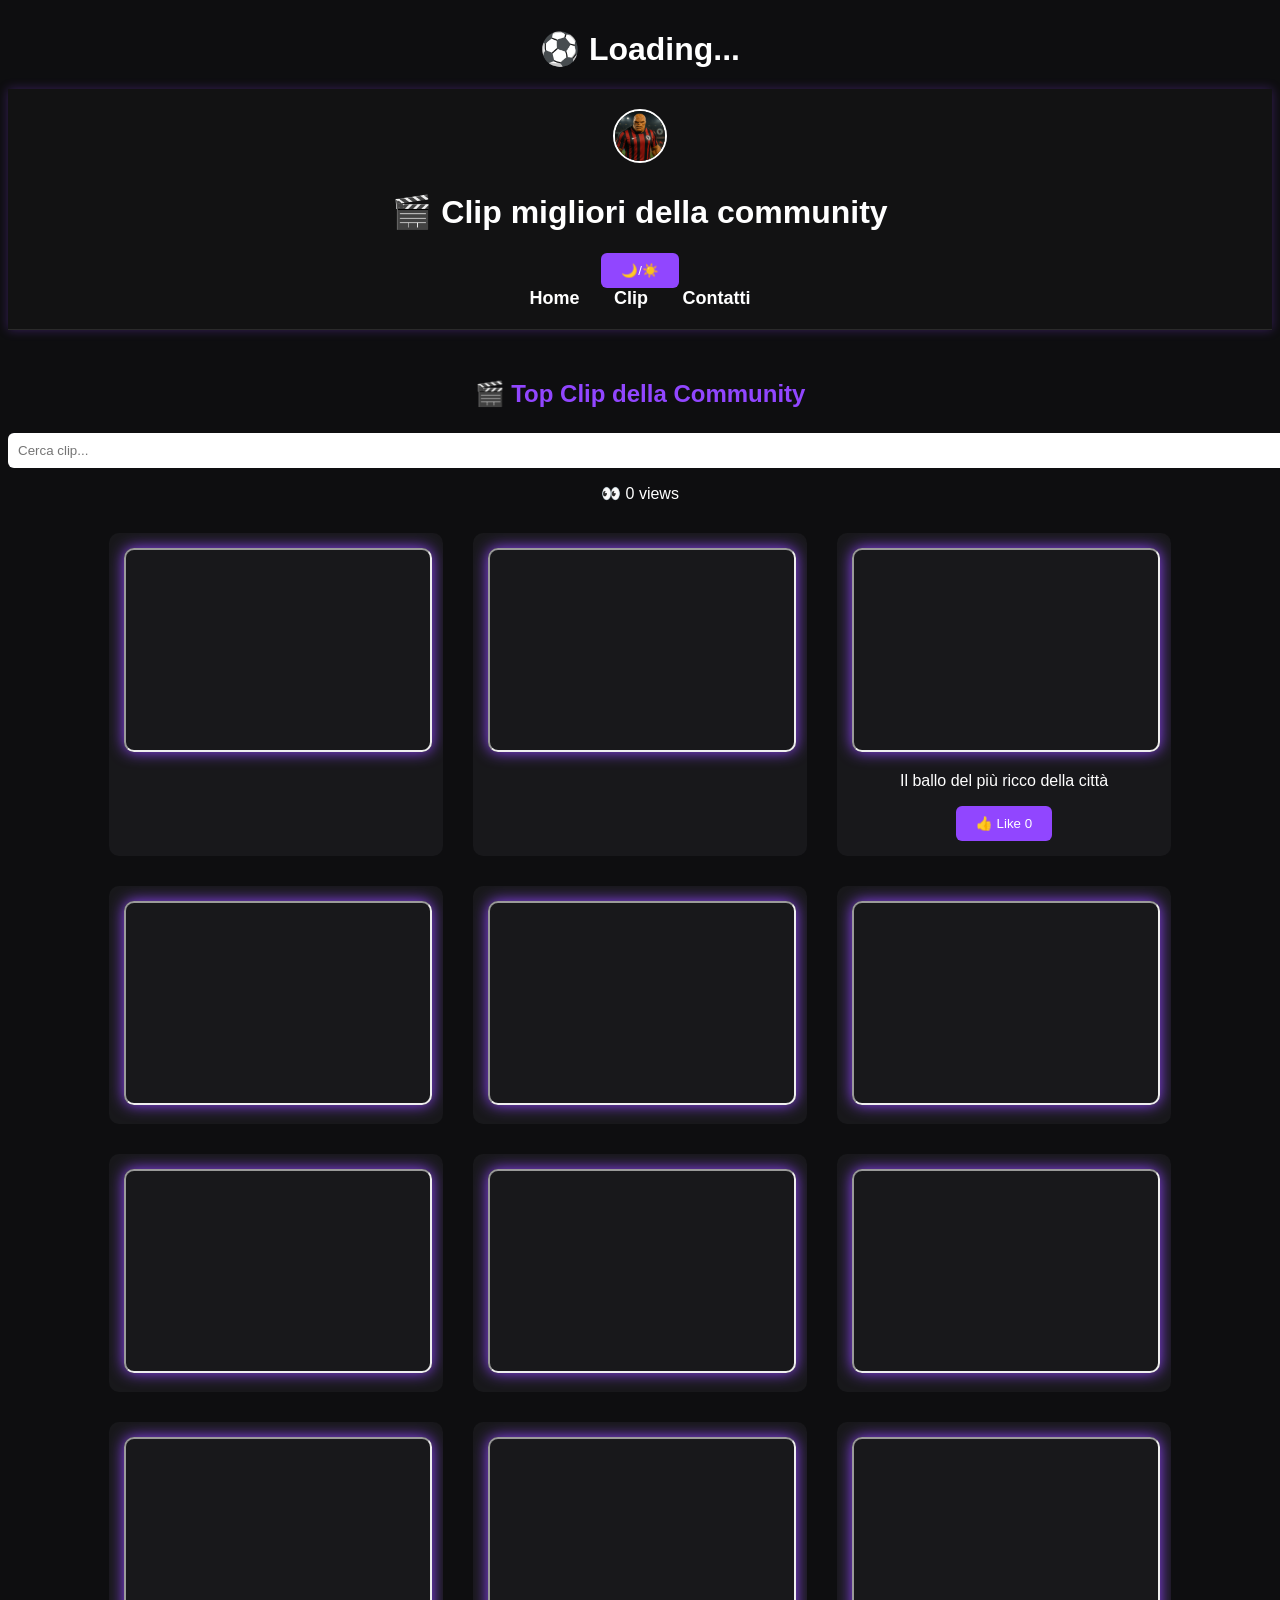
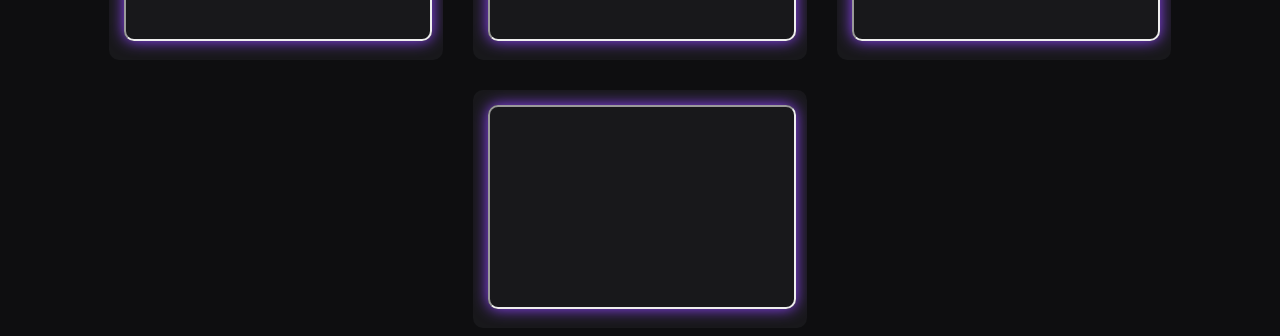
==== clips.html @ 6a0f6e0e "Update clips.html" ====
<!DOCTYPE html>
<html lang="it">

<head>
    <meta charset="UTF-8">
    <title>Clip - IvAnTrOtTa571</title>
    <link rel="icon" href="favicon.ico">
    <link rel="stylesheet" href="css/style.css">
</head>

<body>
<div id="loader">
    <h1>⚽ Loading...</h1>
</div>
    <header>
        <div class="header-container">
            <img src="img/profilo.png" class="profile-img">
        </div>
        <h1>🎬 Clip migliori della community</h1>
        <button onclick="toggleTheme()">🌙/☀️</button>


        <nav>
            <a href="index.html">Home</a>
            <a href="clips.html">Clip</a>
            <a href="contatti.html">Contatti</a>
        </nav>

    </header>

    <section class="clips-container fade-in">

<h2>🎬 Top Clip della Community</h2>

        <input type="text" id="search" placeholder="Cerca clip..." onkeyup="searchClips()">

        <p>👀 <span class="views">0</span> views</p>
        
<div class="clips-grid">

<div class="clip-box">
    <iframe
    src="https://clips.twitch.tv/embed?clip=ThankfulUnsightlyTrollANELE-Cm-osCgoUPjQjj3a&parent=ivantrotta.github.io"
    height="200"
    width="350"
    allowfullscreen>
</iframe>
<div class="clip-overlay">
        <p>Maialino carino</p>
            <button onclick="likeClip('clip1', this)">👍 Like <span>0</span></button>

    </div>
</div>


<div class="clip-box">
    <iframe
    src="https://clips.twitch.tv/embed?clip=AgileEagerMoonNotLikeThis-6r99NZRoNT11imNU&parent=ivantrotta.github.io"
    height="200"
    width="350"
    allowfullscreen>
</iframe>
<div class="clip-overlay">
        <p>Cannavacciuolo nel cuore</p>
            <button onclick="likeClip('clip2', this)">👍 Like <span>0</span></button>

    </div>
</div>

<div class="clip-box">
    <iframe
    src="https://clips.twitch.tv/embed?clip=NeighborlyRelatedEmuFloof-MJvL1ejgvdUYMxVr&parent=ivantrotta.github.io"
    height="200"
    width="350"
    allowfullscreen>
</iframe>
<p>Il ballo del più ricco della città</p>
            <button onclick="likeClip('clip3', this)">👍 Like <span>0</span></button>

</div>

<div class="clip-box">
    <iframe
    src="https://clips.twitch.tv/embed?clip=PleasantSplendidLocustSwiftRage-gXeWxjtZBAp_0mif&parent=ivantrotta.github.io"
    height="200"
    width="350"
    allowfullscreen>
</iframe>
<div class="clip-overlay">
        <p>Il cuul...</p>
            <button onclick="likeClip('clip4', this)">👍 Like <span>0</span></button>

    </div>
</div>

<div class="clip-box">
    <iframe
    src="https://clips.twitch.tv/embed?clip=HeadstrongElatedPresidentStrawBeary-taWuVQ5kqNynAGjH&parent=ivantrotta.github.io"
    height="200"
    width="350"
    allowfullscreen>
</iframe>
<div class="clip-overlay">
        <p>Ivan quello Swag</p>
            <button onclick="likeClip('clip5', this)">👍 Like <span>0</span></button>

    </div>
</div>

<div class="clip-box">
    <iframe
    src="https://clips.twitch.tv/embed?clip=SillyRelievedElkArgieB8-GP8ET5t7h801BoWx&parent=ivantrotta.github.io"
    height="200"
    width="350"
    allowfullscreen>
</iframe>
<div class="clip-overlay">
        <p>Che bottaa</p>
            <button onclick="likeClip('clip6', this)">👍 Like <span>0</span></button>

    </div>
</div>

<div class="clip-box">
    <iframe
    src="https://clips.twitch.tv/embed?clip=GoldenPhilanthropicDillPanicVis-lUmICppRdfUj9Gcq&parent=ivantrotta.github.io"
    height="200"
    width="350"
    allowfullscreen>
</iframe>
<div class="clip-overlay">
        <p>Il dito magico</p>
            <button onclick="likeClip('clip7', this)">👍 Like <span>0</span></button>

    </div>
</div>

<div class="clip-box">
    <iframe
    src="https://clips.twitch.tv/embed?clip=AliveMoralCarabeefDancingBanana-Yfbmj3fJ9V4Jwjjp&parent=ivantrotta.github.io"
    height="200"
    width="350"
    allowfullscreen>
</iframe>
<div class="clip-overlay">
        <p>Qualcuno ha detto.. just rustici?</p>
            <button onclick="likeClip('clip8', this)">👍 Like <span>0</span></button>

    </div>
</div>

<div class="clip-box">
    <iframe
    src="https://clips.twitch.tv/embed?clip=VenomousNastyKittenMoreCowbell-znKesdOMnyPS6zX1&parent=ivantrotta.github.io"
    height="200"
    width="350"
    allowfullscreen>
</iframe>
<div class="clip-overlay">
        <p>Tu Bari... perchè sei Pugliese</p>
            <button onclick="likeClip('clip9', this)">👍 Like <span>0</span></button>

    </div>
</div>

<div class="clip-box">
    <iframe
    src="https://clips.twitch.tv/embed?clip=BusyMoldyOpossumKeepo-DkMAjLnPj1nnB3Df&parent=ivantrotta.github.io"
    height="200"
    width="350"
    allowfullscreen>
</iframe>
<div class="clip-overlay">
        <p>AYOO DI CAGLIARI SONO</p>
            <button onclick="likeClip('clip10', this)">👍 Like <span>0</span></button>

    </div>
</div>

<div class="clip-box">
    <iframe
    src="https://clips.twitch.tv/embed?clip=PrettiestWiseLegNotLikeThis-rxa5N2V8fuUeAIW5&parent=ivantrotta.github.io"
    height="200"
    width="350"
    allowfullscreen>
</iframe>
<div class="clip-overlay">
        <p>IVAN BORGHESE</p>
            <button onclick="likeClip('clip11', this)">👍 Like <span>0</span></button>

    </div>
</div>

<div class="clip-box">
    <iframe
    src="https://clips.twitch.tv/embed?clip=CrunchyRudeCiderNotATK-RwXoffD6d5Ql5ZZl&parent=ivantrotta.github.io"
    height="200"
    width="350"
    allowfullscreen>
</iframe>
<div class="clip-overlay">
        <p>Cosa ci piace?</p>
            <button onclick="likeClip('clip12', this)">👍 Like <span>0</span></button>

    </div>
</div>

<div class="clip-box">
    <iframe
    src="https://clips.twitch.tv/embed?clip=PluckyFunnyAxePastaThat-HhEFUbvvTGl4SzmV&parent=ivantrotta.github.io"
    height="200"
    width="350"
    allowfullscreen>
</iframe>
<div class="clip-overlay">
        <p>Un movimento sensuaaall</p>
            <button onclick="likeClip('clip13', this)">👍 Like <span>0</span></button>

    </div>
</div>


</div>

</section>

    <script src="js/script.js"></script>
</body>


</html>
---- css/style.css ----
body{
    font-family: Arial;
    background-color: #0e0e10;
    color: white;
    text-align: center;
}

header{
    background: rgba(20, 20, 20, 0.8); /* trasparente */
    backdrop-filter: blur(15px);       /* effetto vetro */
    -webkit-backdrop-filter: blur(10px); /* compatibilità */
    padding: 20px;
    position: sticky;
    top: 0;
    z-index: 1000;
}

header{
    border-bottom: 1px solid rgba(255,255,255,0.1);
}

header{
    box-shadow: 0 0 10px rgba(145, 70, 255, 0.3);
}

nav a{
    color: white;
    margin: 10px;
    text-decoration: none;
    font-weight: bold;
}

.hero{
    margin: 40px;
}

.twitch{
    margin-top: 50px;
}

footer{
    margin-top: 60px;
    padding: 20px;
    background: #18181b;
}

nav a{
    color: white;
    margin: 15px;
    text-decoration: none;
    font-weight: bold;
    font-size: 18px;
    transition: all 0.3s ease;
    transition: relative;
}

nav a::after{
    content:"";
    position:absolute;
    width:0%;
    height:2px;
    background:#ffdd57;
    left:0;
    bottom:-5px;
    transition:0.3s;
}

nav a:hover::after{
    width:100%;
}

nav a:hover{
    color:#ffdd57;
}

.clips-container{
    margin-top: 50px;
}

.clips-grid{
    display: flex;
    justify-content: center;
    gap: 30px;
    flex-wrap: wrap;
    margin-top: 30px;
}

.clip-box{
    background: #18181b;
    padding: 15px;
    border-radius: 10px;
    transition: 0.3s;
    cursor: pointer;
}

.clip-box:hover{
    transform: scale(1.08);
    box-shadow: 0px 0px 20px #9146FF;
}

.twitch-link{
text-align:center;
margin-top:15px;
}

h1{
    text-align: center;
    margin-top: 30px;
}

h2{
    margin-top: 20px;
}


form{
max-width:400px;
margin:auto;
}

input, textarea{
width:100%;
padding:10px;
margin-top:5px;
border-radius:6px;
border:none;
}

button{
background:#9146FF;
color:white;
padding:10px 20px;
border:none;
border-radius:6px;
cursor:pointer;
}

.twitch-button,
.discord-button{
    transition: all 0.3s ease;
    position: relative;
    overflow: hidden;
}

.twitch-button:hover,
.discord-button:hover{
    transform: scale(1.1);
    box-shadow: 0 0 15px #9146FF;
}

.about{
margin-top:40px;
text-align:center;
max-width:700px;
margin-left:auto;
margin-right:auto;
}

.twitch-button{
display:inline-block;
margin-top:20px;
padding:12px 25px;
background:#9146FF;
color:white;
text-decoration:none;
border-radius:8px;
font-weight:bold;
}

.twitch-button:hover{
background:#772ce8;
}

button:hover{
transform:scale(1.05);
transition:0.2s;
}

.discord-button{
display:inline-block;
margin-top:20px;
padding:12px 25px;
background:#5865F2;
color:white;
text-decoration:none;
border-radius:8px;
font-weight:bold;
}

.discord-button:hover{
background:#4752c4;
}

.schedule{
margin-top:40px;
text-align:center;
max-width:700px;
margin-left:auto;
margin-right:auto;
background:#111;
padding:20px;
border-radius:10px;
}


/* ===== EFFETTI GLOW STREAM E CHAT ===== */

iframe{
    border-radius:10px;
    box-shadow: 0 0 15px #9146FF;
    transition: 0.3s;
}

iframe:hover{
    box-shadow: 0 0 25px #9146FF;
}

/* ===== MIGLIORAMENTO HERO ===== */

.hero{
    margin: 40px;
    padding: 30px;
    background: linear-gradient(90deg, #9146FF, #18181b);
    border-radius: 15px;
}

/* ===== TITOLI PIÙ BELLI ===== */

/*h1, h2{
    color:#9146FF;
}*/

/* ===== EFFETTO GENERALE BOTTONI ===== */

.twitch-button:hover,
.discord-button:hover,
button:hover{
    box-shadow: 0 0 10px #9146FF;
}

/* HEADER (nome sito sopra) */
header h1{
    color: white;
}

/* HERO (box viola sotto) */
.hero h1,
.hero p{
    color: white;
}

/* TITOLI DELLE SEZIONI */
section h2{
    color:#9146FF;
}

.header-container{
    display:flex;
    align-items:center;
    justify-content:center;
    gap:15px;
}

.profile-img{
    width:50px;
    height:50px;
    border-radius:50%;
    border:2px solid white;
}

#live-status{
    font-weight:bold;
    margin-top:5px;
}

.live{
    color:#00ff88;
}

.offline{
    color:red;
}

.fade-in{
    opacity: 0;
    transform: translateY(20px);
    animation: fadeIn 0.8s ease forwards;
}

.fade-in.show{
    opacity: 1;
    transform: translateY(0);
}

@keyframes fadeIn{
    to {
        opacity: 1;
        transform: translateY(0);
    }
}

.clip-box{
    position: relative;
    overflow: hidden;
}

.clip-box iframe{
    width:100%;
    transition: 0.3s;
}

.clip-overlay{
    position:absolute;
    top:0;
    left:0;
    width:100%;
    height:100%;
    background: rgba(0,0,0,0.6);
    color:white;
    display:flex;
    align-items:center;
    justify-content:center;
    opacity:0;
    transition:0.3s;
}

.clip-box:hover iframe{
    transform: scale(1.1);
}

.clip-box:hover .clip-overlay{
    opacity:1;
}

.like-btn{
    margin-top:10px;
    padding:8px 15px;
    border:none;
    border-radius:6px;
    background:#9146FF;
    color:white;
    cursor:pointer;
    transition:0.2s;
}

.like-btn:active{
    transform: scale(1.2);
}

.clip-overlay{
    pointer-events: none;
}

.clip-overlay button{
    pointer-events: auto;
}

body.light{
    background: white;
    color: black;
}
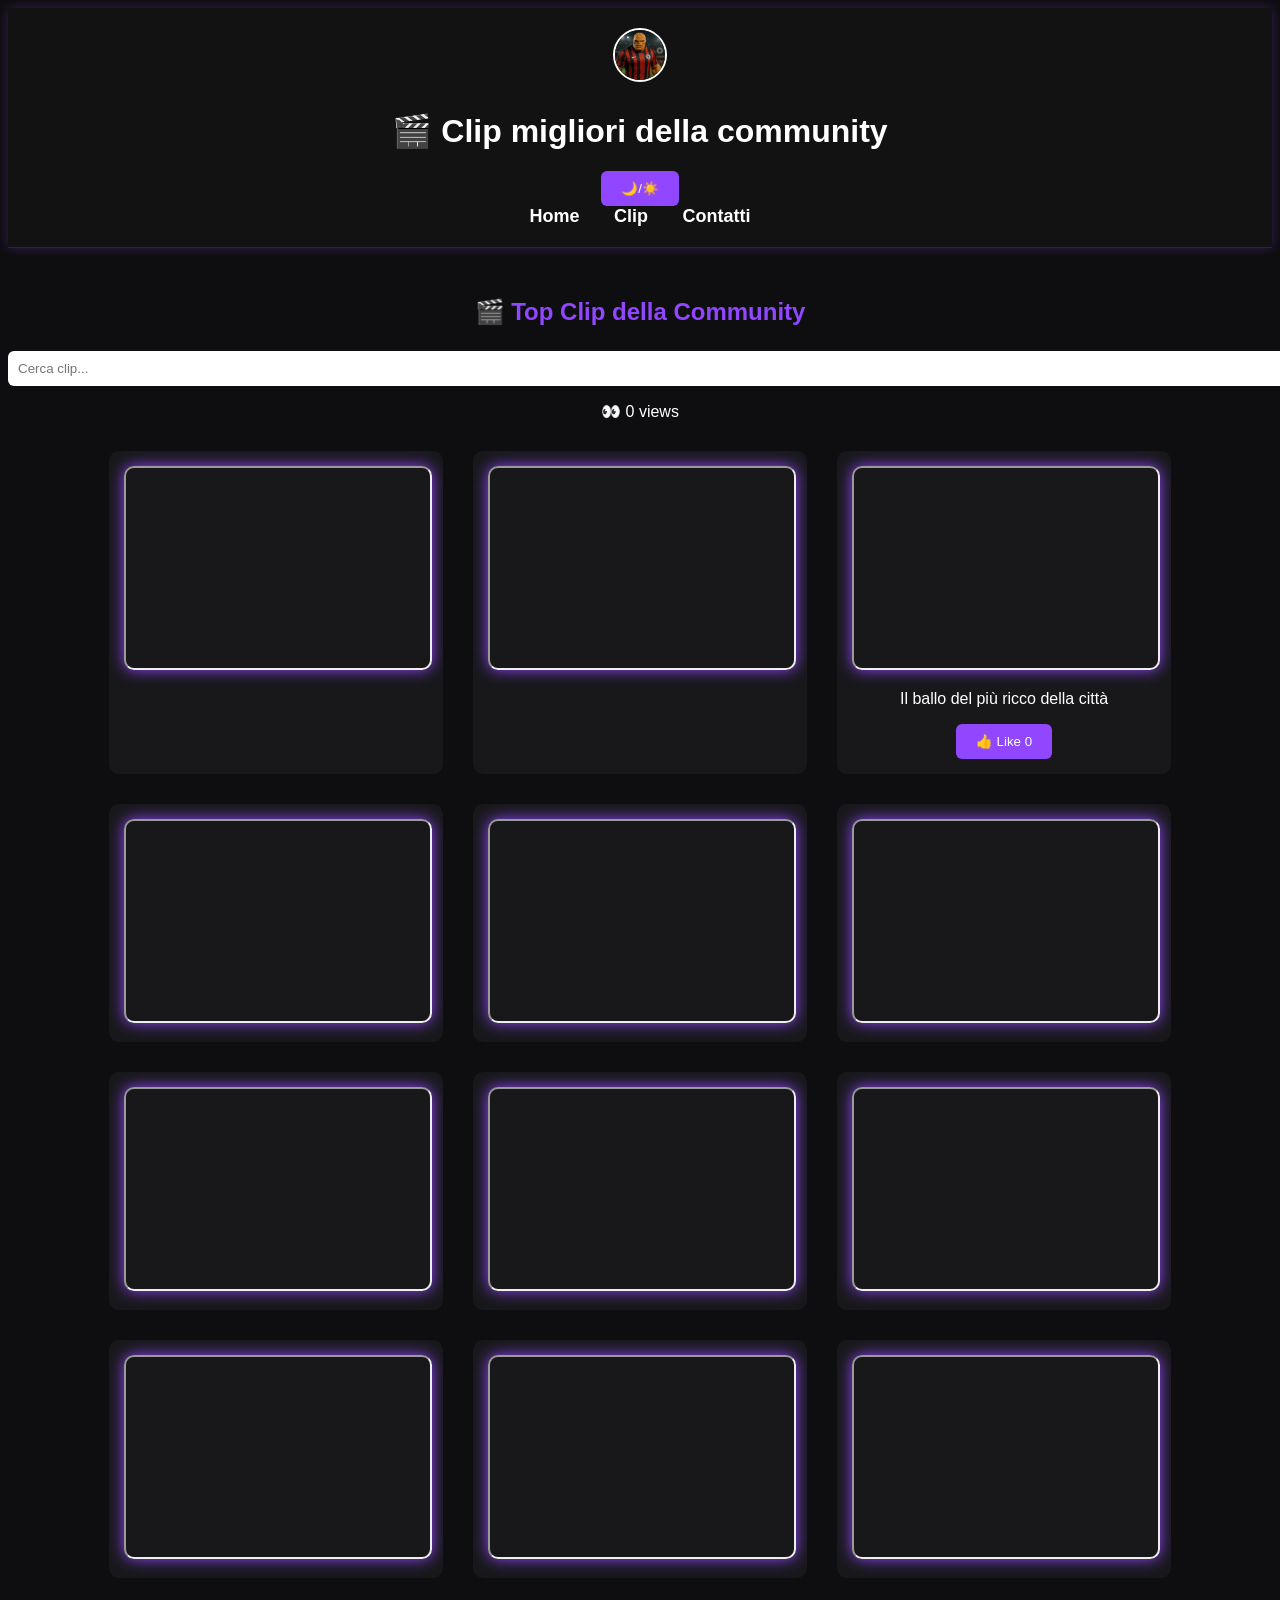
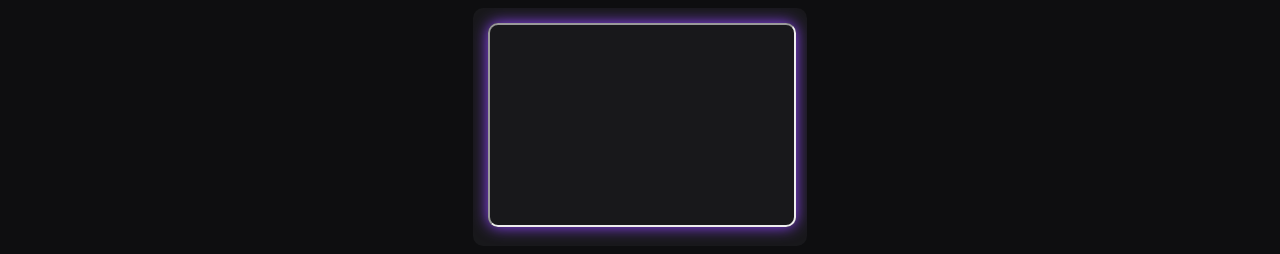
==== commit 78a8c207: "Update clips.html" ====
--- a/clips.html
+++ b/clips.html
@@ -9,9 +9,7 @@
 </head>
 
 <body>
-<div id="loader">
-    <h1>⚽ Loading...</h1>
-</div>
+
     <header>
         <div class="header-container">
             <img src="img/profilo.png" class="profile-img">
--- a/css/style.css
+++ b/css/style.css
@@ -359,3 +359,28 @@
     background: white;
     color: black;
 }
+
+#loader{
+    position: fixed;
+    top: 0;
+    left: 0;
+    width: 100%;
+    height: 100%;
+
+    background: linear-gradient(135deg, #0f0f0f, #1a1a1a);
+    color: white;
+
+    display: flex;
+    justify-content: center;
+    align-items: center;
+
+    z-index: 9999;
+    font-size: 30px;
+    transition: opacity 0.5s ease;
+}
+
+@media (max-width: 768px){
+    .clips-grid{
+        grid-template-columns: 1fr;
+    }
+}
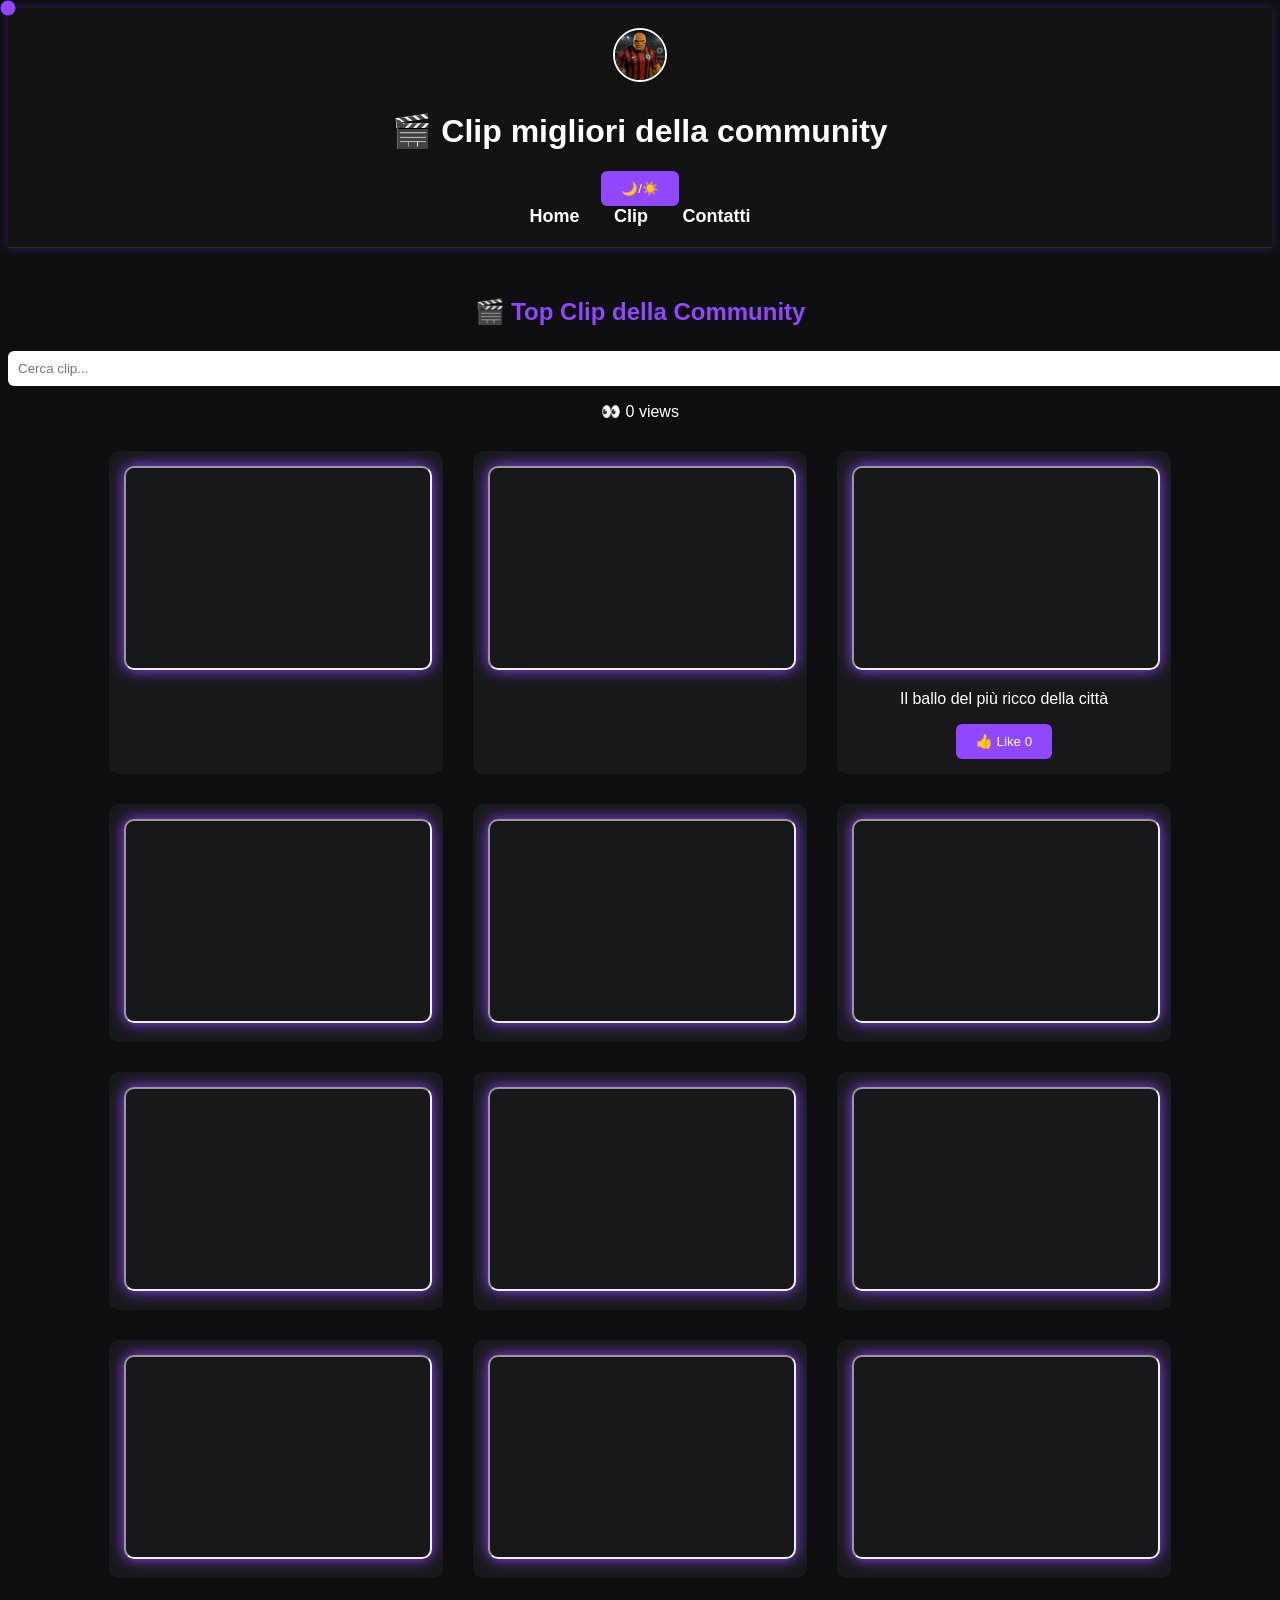
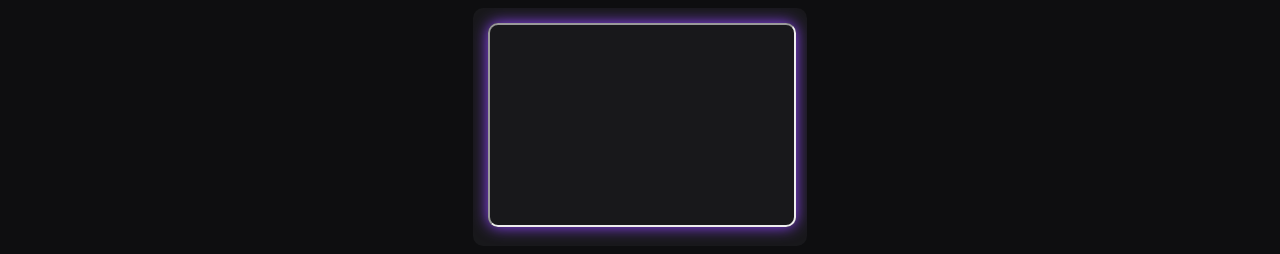
==== commit e8bef457: "Update clips.html" ====
--- a/clips.html
+++ b/clips.html
@@ -9,6 +9,7 @@
 </head>
 
 <body>
+    <div class="custom-cursor"></div>
 
     <header>
         <div class="header-container">
--- a/css/style.css
+++ b/css/style.css
@@ -384,3 +384,56 @@
         grid-template-columns: 1fr;
     }
 }
+
+.profile-container{
+    display: flex;
+    justify-content: center;
+    margin-top: 50px;
+}
+
+.profile-card{
+    background: rgba(255,255,255,0.05);
+    padding: 30px;
+    border-radius: 20px;
+    text-align: center;
+    width: 300px;
+    backdrop-filter: blur(10px);
+}
+
+.profile-pic{
+    width: 120px;
+    border-radius: 50%;
+    margin-bottom: 15px;
+}
+
+.bio{
+    margin: 15px 0;
+    font-size: 14px;
+    opacity: 0.8;
+}
+
+.stats{
+    display: flex;
+    justify-content: space-around;
+    margin-top: 20px;
+}
+
+.stats h3{
+    color: #9146ff;
+}
+
+body{
+    cursor: none;
+}
+
+.custom-cursor{
+    width: 15px;
+    height: 15px;
+    background: #9146ff;
+    border-radius: 50%;
+    position: fixed;
+    pointer-events: none;
+    z-index: 9999;
+    transform: translate(-50%, -50%);
+    transition: transform 0.1s ease;
+}
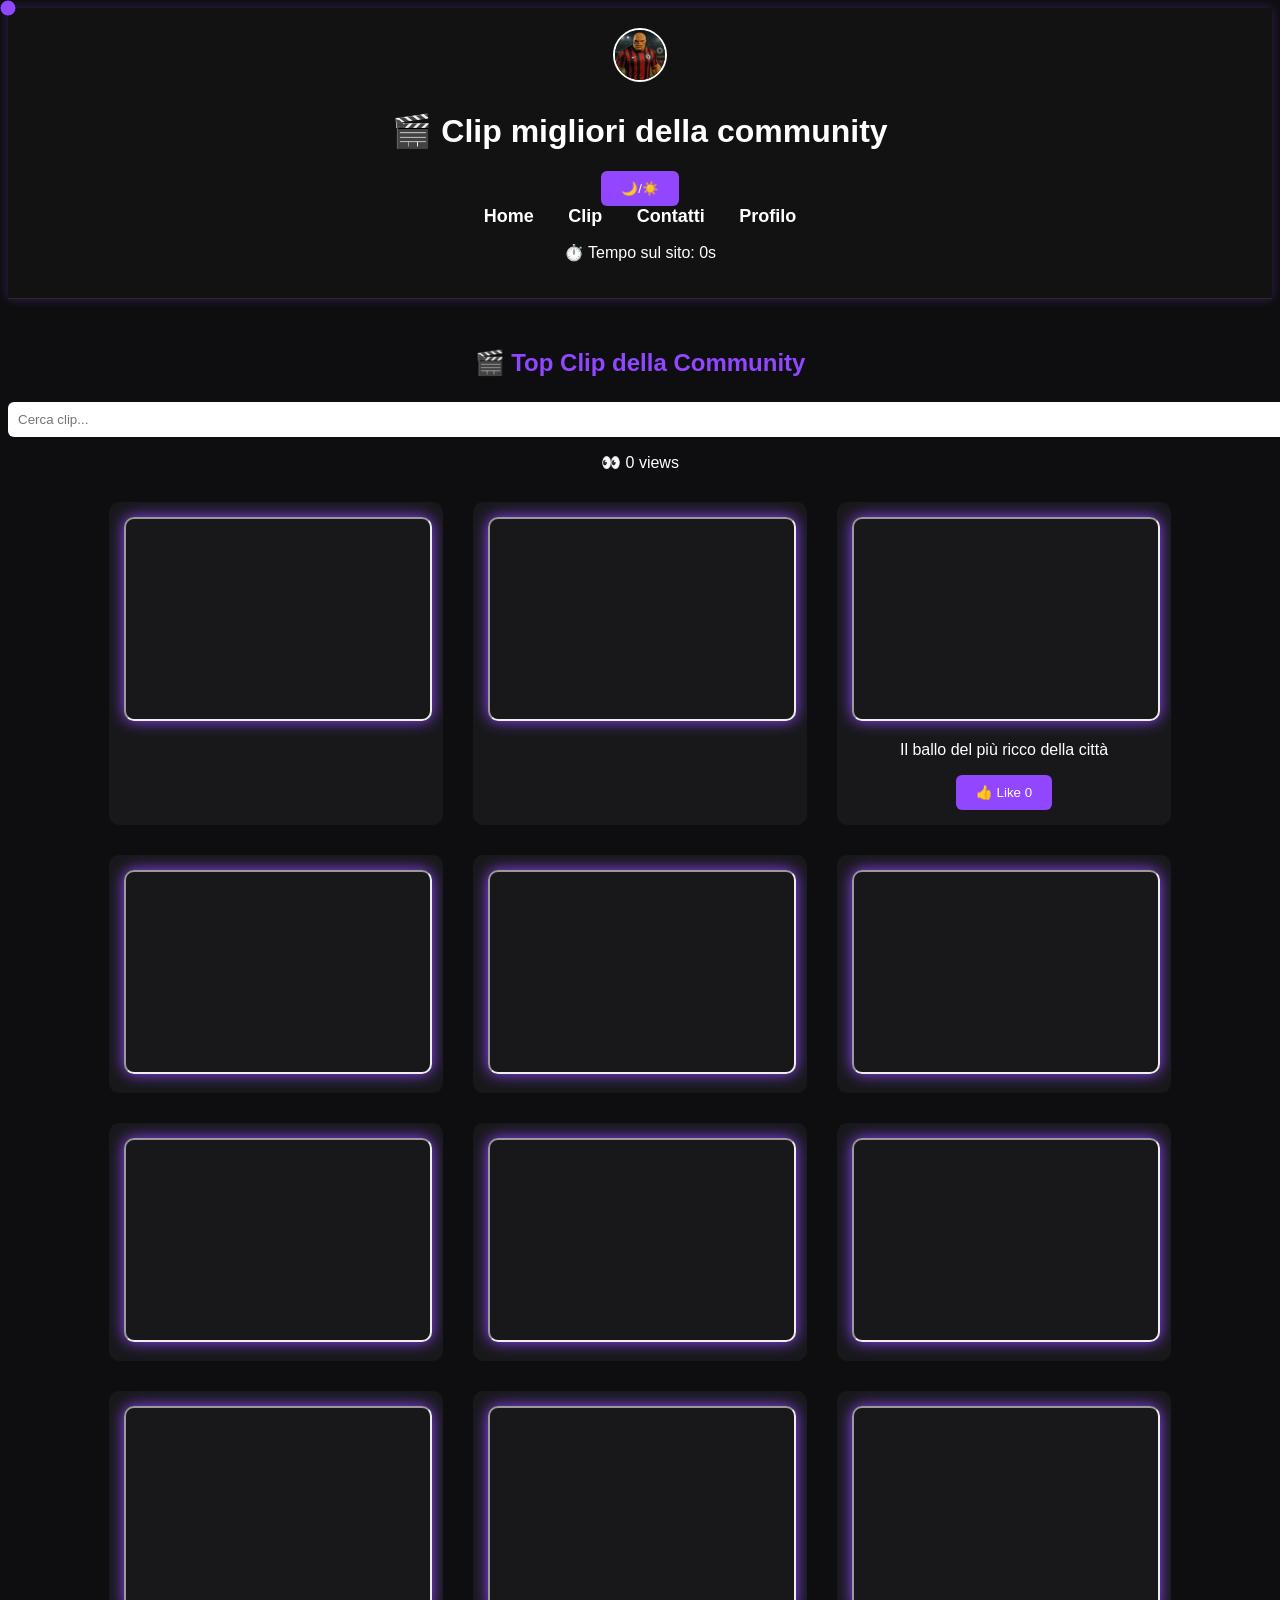
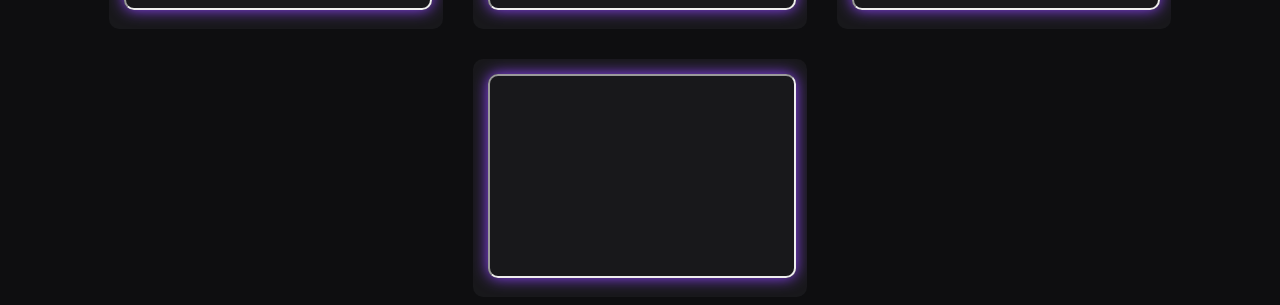
==== commit 07a900c1: "Update clips.html" ====
--- a/clips.html
+++ b/clips.html
@@ -23,6 +23,8 @@
             <a href="index.html">Home</a>
             <a href="clips.html">Clip</a>
             <a href="contatti.html">Contatti</a>
+            <a href="profilo.html">Profilo</a>
+            <p id="time-on-site">⏱️ Tempo sul sito: 0s</p>
         </nav>
 
     </header>
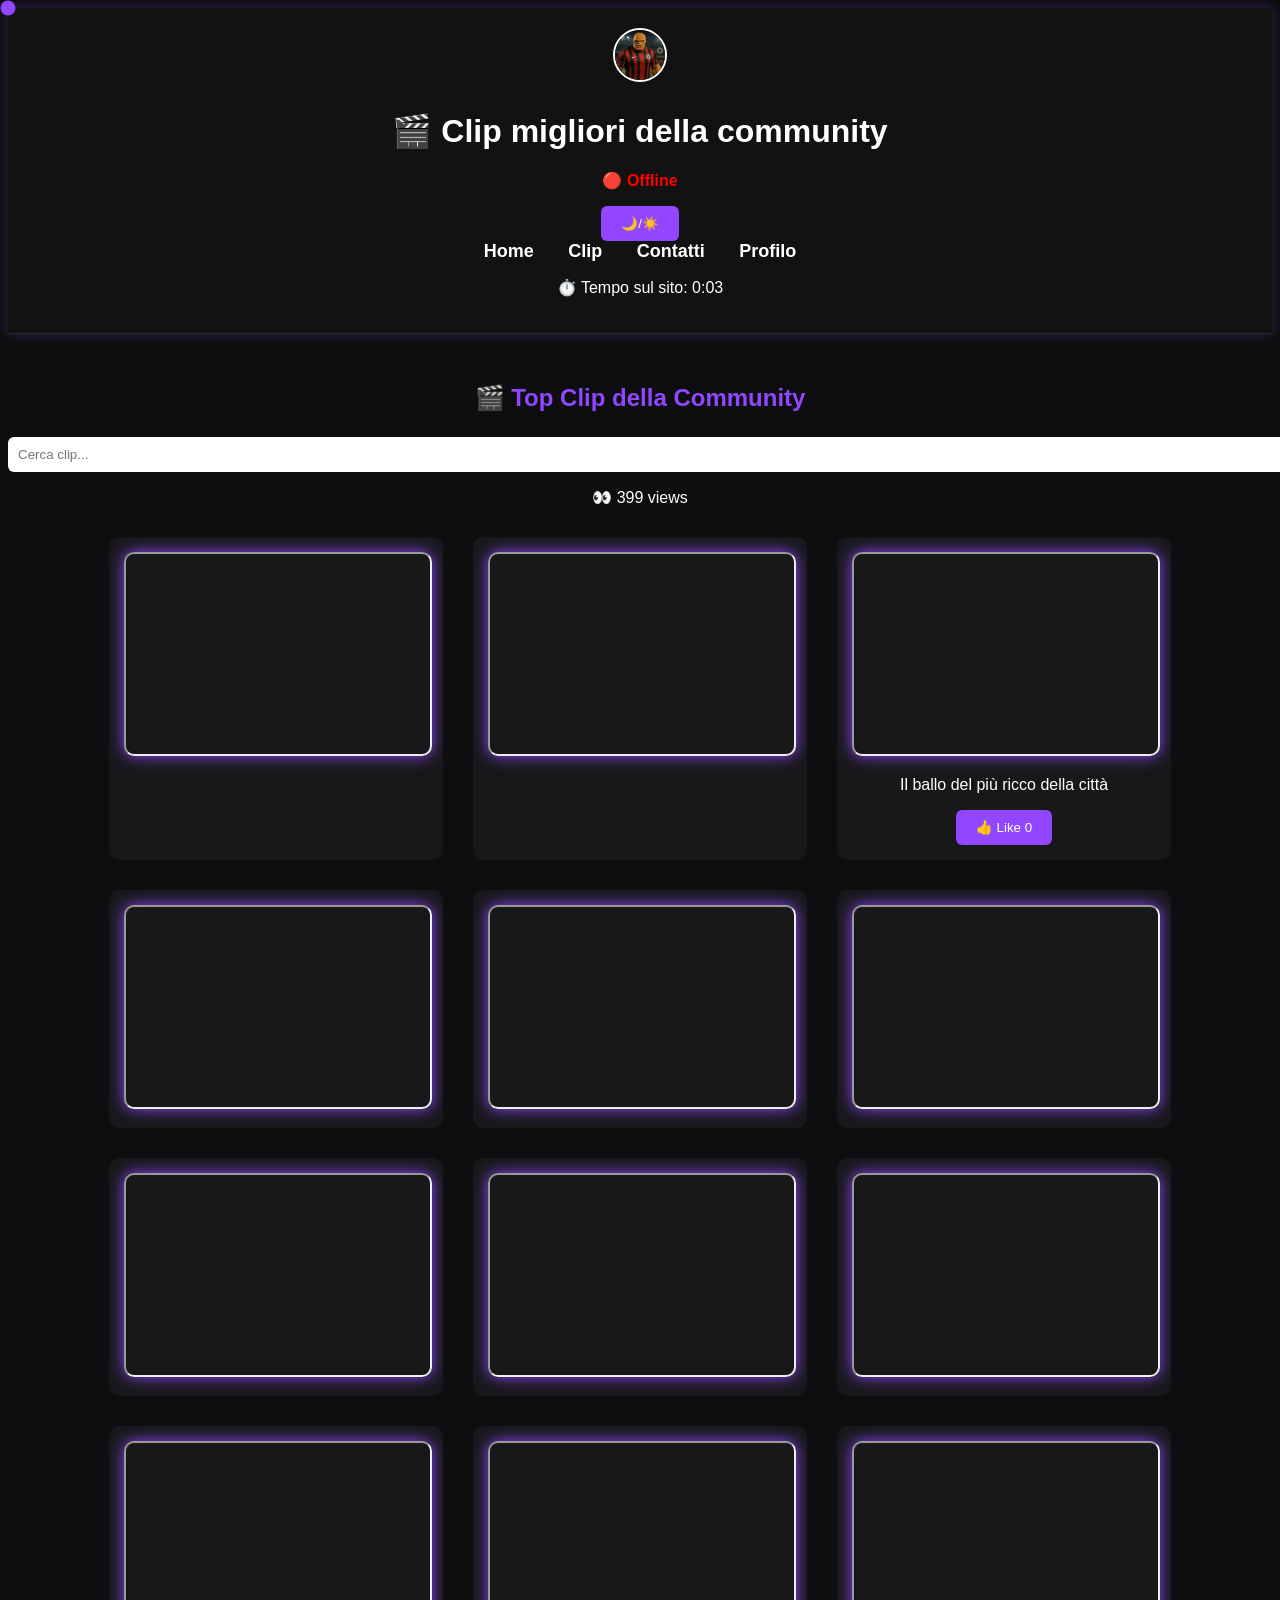
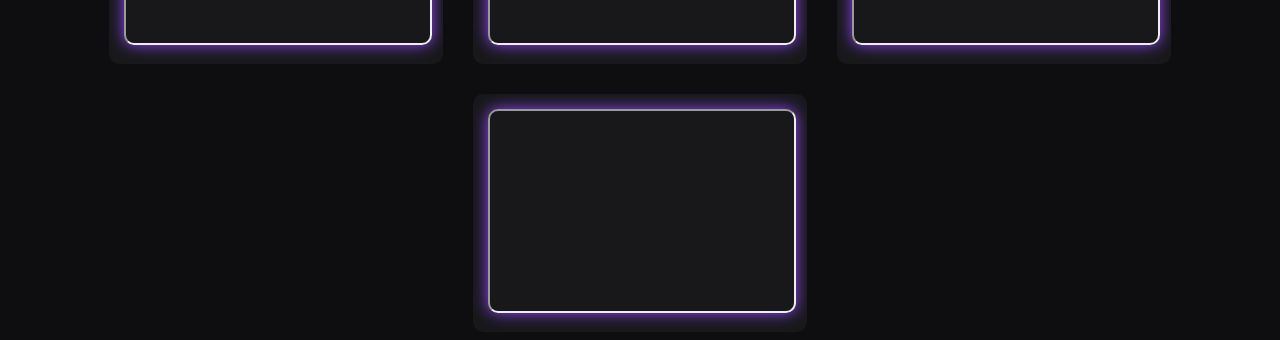
==== commit e73f5b27: "Update clips.html" ====
--- a/clips.html
+++ b/clips.html
@@ -16,6 +16,7 @@
             <img src="img/profilo.png" class="profile-img">
         </div>
         <h1>🎬 Clip migliori della community</h1>
+        <p id="live-status">🔴 Offline</p>
         <button onclick="toggleTheme()">🌙/☀️</button>
 
 
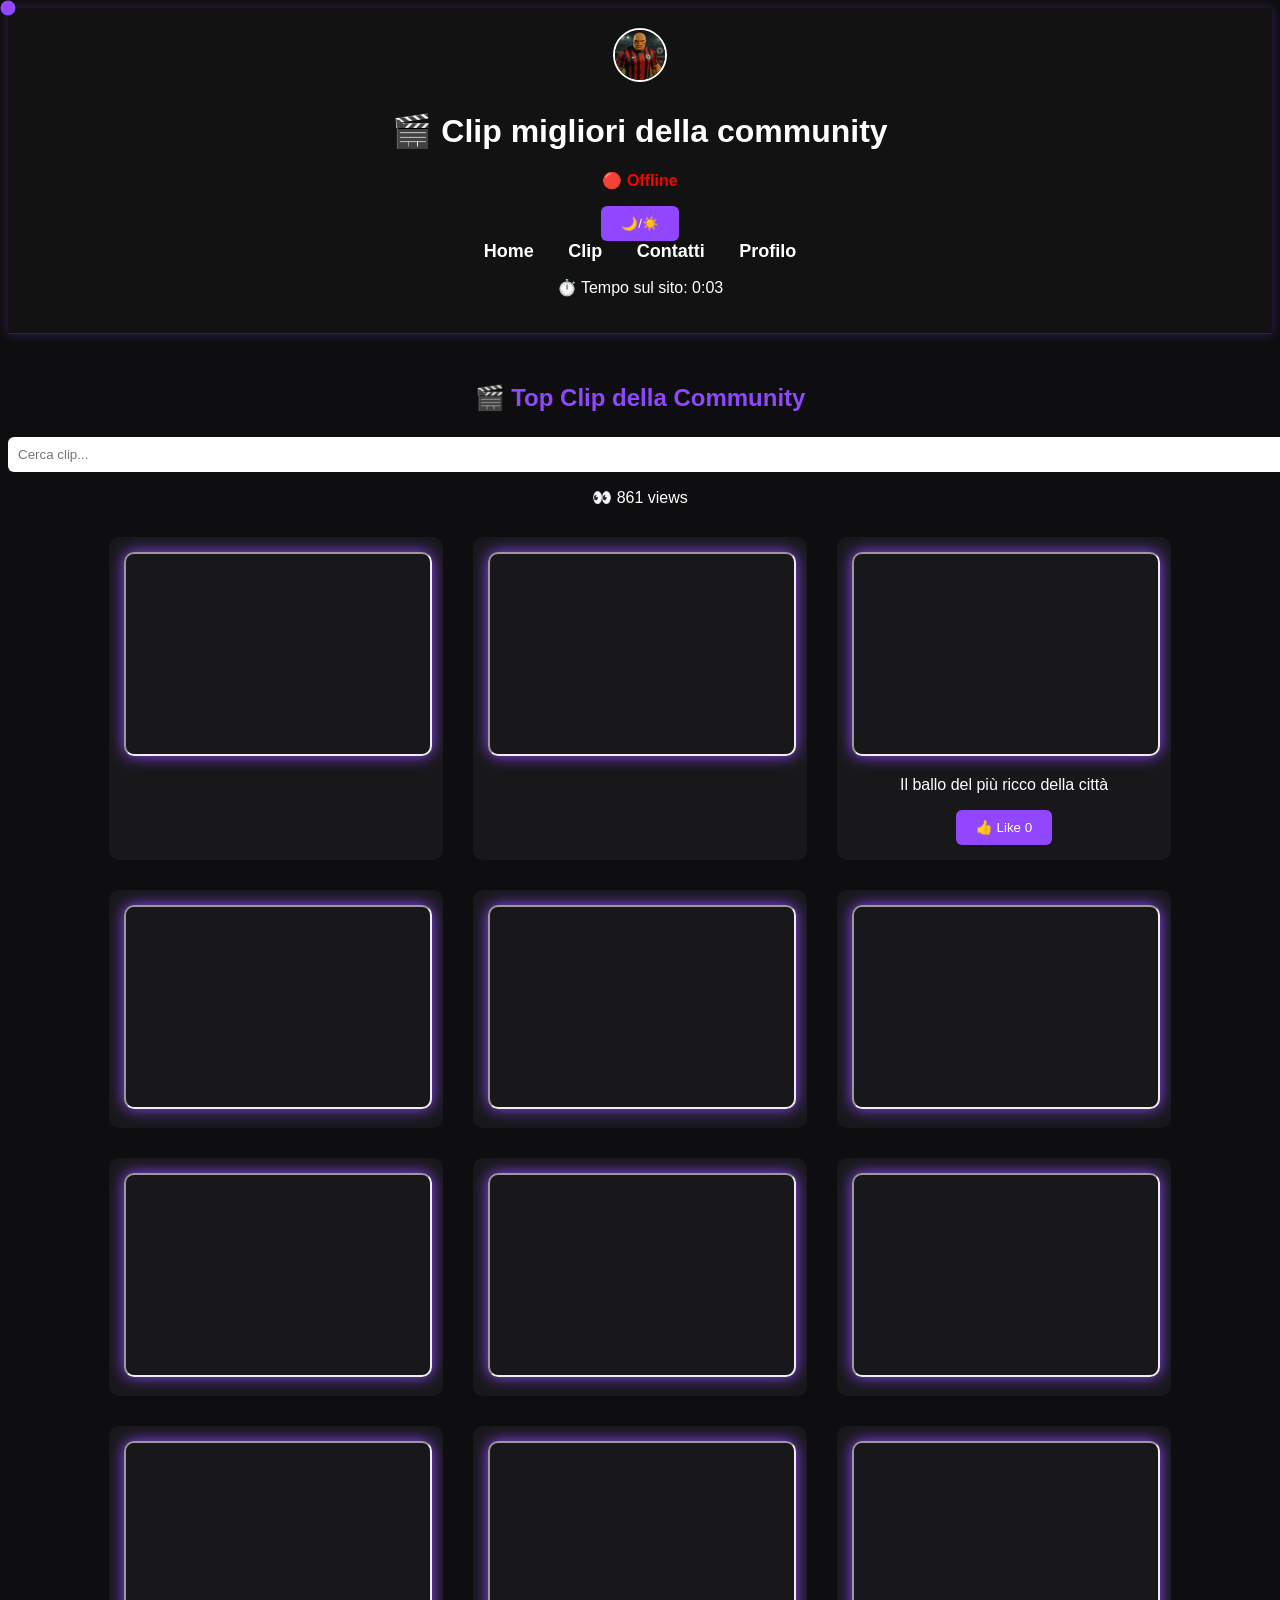
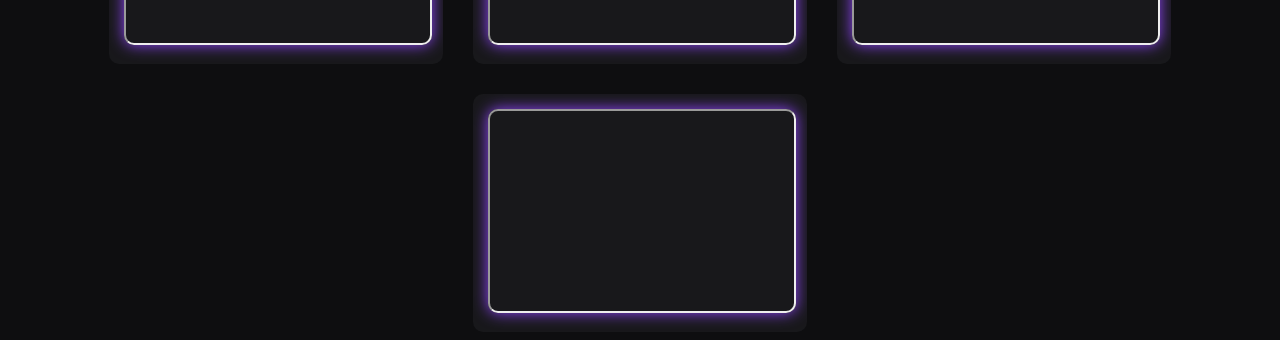
==== commit fe7ad6db: "Update clips.html" ====
--- a/clips.html
+++ b/clips.html
@@ -4,42 +4,66 @@
 <head>
     <meta charset="UTF-8">
     <title>Clip - IvAnTrOtTa571</title>
+
+    <!-- Icona del sito -->
     <link rel="icon" href="favicon.ico">
+
+    <!-- Foglio di stile generale -->
     <link rel="stylesheet" href="css/style.css">
 </head>
 
 <body>
+    <!-- Cursore personalizzato -->
     <div class="custom-cursor"></div>
 
+    <!-- HEADER -->
     <header>
         <div class="header-container">
+
+            <!-- Immagine profilo nel header -->
             <img src="img/profilo.png" class="profile-img">
         </div>
+
+        <!-- Titolo pagina -->
         <h1>🎬 Clip migliori della community</h1>
+
+        <!-- Stato live aggiornato da script.js -->
         <p id="live-status">🔴 Offline</p>
+
+        <!-- Bottone cambio tema -->
         <button onclick="toggleTheme()">🌙/☀️</button>
 
-
+<!-- Barra di navigazione -->
         <nav>
             <a href="index.html">Home</a>
             <a href="clips.html">Clip</a>
             <a href="contatti.html">Contatti</a>
             <a href="profilo.html">Profilo</a>
+
+            <!-- Timer tempo trascorso sul sito -->
             <p id="time-on-site">⏱️ Tempo sul sito: 0s</p>
         </nav>
 
     </header>
 
+    <!-- CONTENITORE DELLE CLIP -->
     <section class="clips-container fade-in">
 
+        <!-- Titolo sezione -->
 <h2>🎬 Top Clip della Community</h2>
 
+        <!-- Barra di ricerca clip -->
         <input type="text" id="search" placeholder="Cerca clip..." onkeyup="searchClips()">
 
+        <!-- Totale views (aggiornabile con JS) -->
         <p>👀 <span class="views">0</span> views</p>
-        
+
+        <!-- GRIGLIA DELLE CLIP -->
 <div class="clips-grid">
 
+     <!-- OGNI BOX CONTIENE: iframe Twitch + overlay nome + tasto like -->
+
+    <!-- CLIP 1 -->
 <div class="clip-box">
     <iframe
     src="https://clips.twitch.tv/embed?clip=ThankfulUnsightlyTrollANELE-Cm-osCgoUPjQjj3a&parent=ivantrotta.github.io"
@@ -54,7 +78,7 @@
     </div>
 </div>
 
-
+<!-- CLIP 2 -->
 <div class="clip-box">
     <iframe
     src="https://clips.twitch.tv/embed?clip=AgileEagerMoonNotLikeThis-6r99NZRoNT11imNU&parent=ivantrotta.github.io"
@@ -69,6 +93,7 @@
     </div>
 </div>
 
+    <!-- CLIP 3 -->
 <div class="clip-box">
     <iframe
     src="https://clips.twitch.tv/embed?clip=NeighborlyRelatedEmuFloof-MJvL1ejgvdUYMxVr&parent=ivantrotta.github.io"
@@ -81,6 +106,7 @@
 
 </div>
 
+    <!-- CLIP 4 -->
 <div class="clip-box">
     <iframe
     src="https://clips.twitch.tv/embed?clip=PleasantSplendidLocustSwiftRage-gXeWxjtZBAp_0mif&parent=ivantrotta.github.io"
@@ -95,6 +121,7 @@
     </div>
 </div>
 
+    <!-- CLIP 5 -->
 <div class="clip-box">
     <iframe
     src="https://clips.twitch.tv/embed?clip=HeadstrongElatedPresidentStrawBeary-taWuVQ5kqNynAGjH&parent=ivantrotta.github.io"
@@ -109,6 +136,7 @@
     </div>
 </div>
 
+    <!-- CLIP 6 -->
 <div class="clip-box">
     <iframe
     src="https://clips.twitch.tv/embed?clip=SillyRelievedElkArgieB8-GP8ET5t7h801BoWx&parent=ivantrotta.github.io"
@@ -123,6 +151,7 @@
     </div>
 </div>
 
+    <!-- CLIP 7 -->
 <div class="clip-box">
     <iframe
     src="https://clips.twitch.tv/embed?clip=GoldenPhilanthropicDillPanicVis-lUmICppRdfUj9Gcq&parent=ivantrotta.github.io"
@@ -137,6 +166,7 @@
     </div>
 </div>
 
+    <!-- CLIP 8 -->
 <div class="clip-box">
     <iframe
     src="https://clips.twitch.tv/embed?clip=AliveMoralCarabeefDancingBanana-Yfbmj3fJ9V4Jwjjp&parent=ivantrotta.github.io"
@@ -151,6 +181,7 @@
     </div>
 </div>
 
+    <!-- CLIP 9 -->
 <div class="clip-box">
     <iframe
     src="https://clips.twitch.tv/embed?clip=VenomousNastyKittenMoreCowbell-znKesdOMnyPS6zX1&parent=ivantrotta.github.io"
@@ -165,6 +196,7 @@
     </div>
 </div>
 
+    <!-- CLIP 10 -->
 <div class="clip-box">
     <iframe
     src="https://clips.twitch.tv/embed?clip=BusyMoldyOpossumKeepo-DkMAjLnPj1nnB3Df&parent=ivantrotta.github.io"
@@ -179,6 +211,7 @@
     </div>
 </div>
 
+    <!-- CLIP 11 -->
 <div class="clip-box">
     <iframe
     src="https://clips.twitch.tv/embed?clip=PrettiestWiseLegNotLikeThis-rxa5N2V8fuUeAIW5&parent=ivantrotta.github.io"
@@ -193,6 +226,7 @@
     </div>
 </div>
 
+    <!-- CLIP 12 -->
 <div class="clip-box">
     <iframe
     src="https://clips.twitch.tv/embed?clip=CrunchyRudeCiderNotATK-RwXoffD6d5Ql5ZZl&parent=ivantrotta.github.io"
@@ -207,6 +241,7 @@
     </div>
 </div>
 
+    <!-- CLIP 13 -->
 <div class="clip-box">
     <iframe
     src="https://clips.twitch.tv/embed?clip=PluckyFunnyAxePastaThat-HhEFUbvvTGl4SzmV&parent=ivantrotta.github.io"
@@ -222,10 +257,11 @@
 </div>
 
 
-</div>
+</div> <!-- fine .clips-grid -->
 
 </section>
 
+    <!-- Script generale del sito -->
     <script src="js/script.js"></script>
 </body>
 
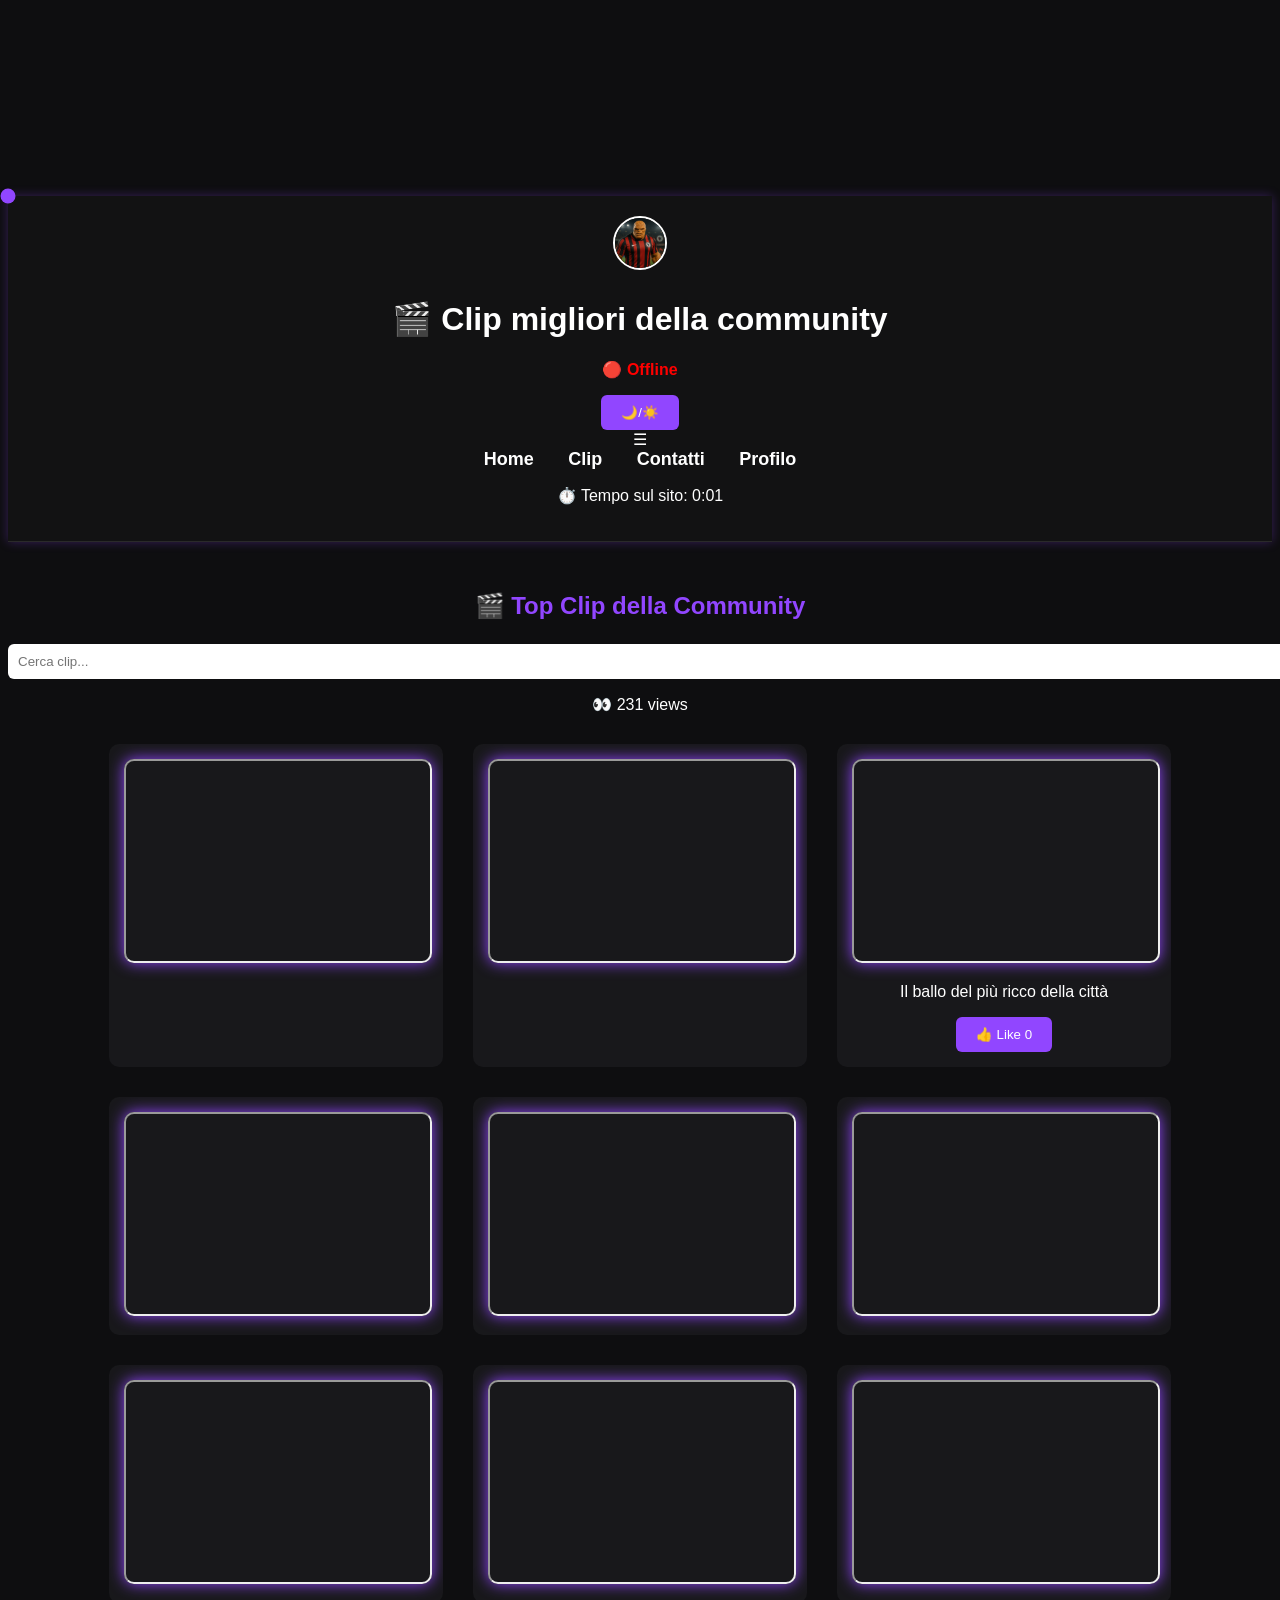
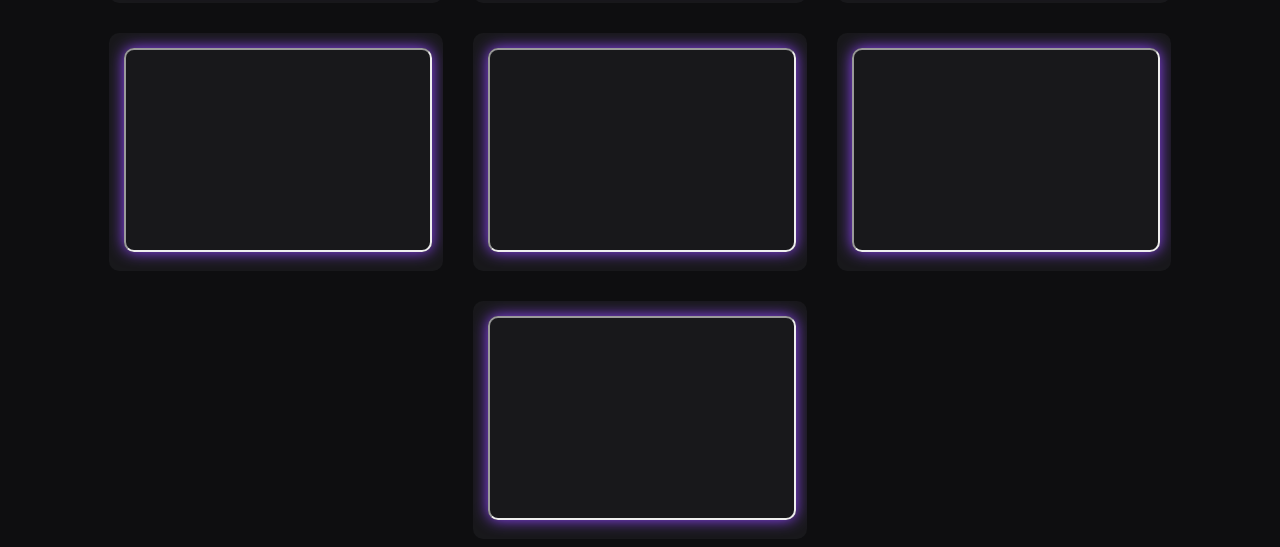
==== commit f4c86462: "Enhance HTML structure and styles Added viewport meta tag and updated header styles." ====
--- a/clips.html
+++ b/clips.html
@@ -3,6 +3,7 @@
 
 <head>
     <meta charset="UTF-8">
+    <meta name="viewport" content="width=device-width, initial-scale=1.0">
     <title>Clip - IvAnTrOtTa571</title>
 
     <!-- Icona del sito -->
@@ -13,6 +14,7 @@
 </head>
 
 <body>
+    <div id="particles"></div>
     <!-- Cursore personalizzato -->
     <div class="custom-cursor"></div>
 
@@ -25,7 +27,7 @@
         </div>
 
         <!-- Titolo pagina -->
-        <h1>🎬 Clip migliori della community</h1>
+        <h1 class="glow-title">🎬 Clip migliori della community</h1>
 
         <!-- Stato live aggiornato da script.js -->
         <p id="live-status">🔴 Offline</p>
@@ -34,7 +36,10 @@
         <button onclick="toggleTheme()">🌙/☀️</button>
 
 <!-- Barra di navigazione -->
-        <nav>
+        <div class="menu-toggle" onclick="toggleMenu()">
+            ☰
+        </div>
+        <nav id="mobile-nav">
             <a href="index.html">Home</a>
             <a href="clips.html">Clip</a>
             <a href="contatti.html">Contatti</a>
--- a/css/style.css
+++ b/css/style.css
@@ -1,3 +1,4 @@
+/* ===== STILE BASE DEL SITO ===== */
 body{
     font-family: Arial;
     background-color: #0e0e10;
@@ -5,6 +6,7 @@
     text-align: center;
 }
 
+/* ===== HEADER FISSO CON EFFETTO GLASS ===== */
 header{
     background: rgba(20, 20, 20, 0.8); /* trasparente */
     backdrop-filter: blur(15px);       /* effetto vetro */
@@ -15,14 +17,17 @@
     z-index: 1000;
 }
 
+/* Bordo inferiore dell'header */
 header{
     border-bottom: 1px solid rgba(255,255,255,0.1);
 }
 
+/* Ombra viola dell'header */
 header{
     box-shadow: 0 0 10px rgba(145, 70, 255, 0.3);
 }
 
+/* ===== LINK DEL MENU ===== */
 nav a{
     color: white;
     margin: 10px;
@@ -30,20 +35,24 @@
     font-weight: bold;
 }
 
+/* Spaziatura sezione hero */
 .hero{
     margin: 40px;
 }
 
+/* Spaziatura sezione Twitch */
 .twitch{
     margin-top: 50px;
 }
 
+/* ===== FOOTER ===== */
 footer{
     margin-top: 60px;
     padding: 20px;
     background: #18181b;
 }
 
+/* ===== MENU CON EFFETTO SOTTOLINEATURA ===== */
 nav a{
     color: white;
     margin: 15px;
@@ -54,6 +63,7 @@
     transition: relative;
 }
 
+/* Linea sotto i link */
 nav a::after{
     content:"";
     position:absolute;
@@ -65,18 +75,22 @@
     transition:0.3s;
 }
 
+/* Animazione linea al passaggio del mouse */
 nav a:hover::after{
     width:100%;
 }
 
+/* Cambio colore link hover */
 nav a:hover{
     color:#ffdd57;
 }
 
+/* ===== SEZIONE CLIP ===== */
 .clips-container{
     margin-top: 50px;
 }
 
+/* Griglia clip */
 .clips-grid{
     display: flex;
     justify-content: center;
@@ -85,6 +99,7 @@
     margin-top: 30px;
 }
 
+/* Box singola clip */
 .clip-box{
     background: #18181b;
     padding: 15px;
@@ -93,16 +108,19 @@
     cursor: pointer;
 }
 
+/* Hover clip */
 .clip-box:hover{
     transform: scale(1.08);
     box-shadow: 0px 0px 20px #9146FF;
 }
 
+/* Link Twitch */
 .twitch-link{
 text-align:center;
 margin-top:15px;
 }
 
+/* Titoli principali */
 h1{
     text-align: center;
     margin-top: 30px;
@@ -112,7 +130,7 @@
     margin-top: 20px;
 }
 
-
+/* ===== FORM CONTATTI ===== */
 form{
 max-width:400px;
 margin:auto;
@@ -126,6 +144,7 @@
 border:none;
 }
 
+/* Pulsanti generici */
 button{
 background:#9146FF;
 color:white;
@@ -135,6 +154,7 @@
 cursor:pointer;
 }
 
+/* ===== BOTTONI SOCIAL ===== */
 .twitch-button,
 .discord-button{
     transition: all 0.3s ease;
@@ -148,6 +168,7 @@
     box-shadow: 0 0 15px #9146FF;
 }
 
+/* ===== SEZIONE ABOUT ===== */
 .about{
 margin-top:40px;
 text-align:center;
@@ -156,6 +177,7 @@
 margin-right:auto;
 }
 
+/* Bottone Twitch */
 .twitch-button{
 display:inline-block;
 margin-top:20px;
@@ -167,15 +189,18 @@
 font-weight:bold;
 }
 
+/* Hover Twitch */
 .twitch-button:hover{
 background:#772ce8;
 }
 
+/* Hover pulsanti */
 button:hover{
 transform:scale(1.05);
 transition:0.2s;
 }
 
+/* Bottone Discord */
 .discord-button{
 display:inline-block;
 margin-top:20px;
@@ -187,10 +212,12 @@
 font-weight:bold;
 }
 
+/* Hover Discord */
 .discord-button:hover{
 background:#4752c4;
 }
 
+/* ===== SEZIONE PROGRAMMA ===== */
 .schedule{
 margin-top:40px;
 text-align:center;
@@ -202,9 +229,7 @@
 border-radius:10px;
 }
 
-
 /* ===== EFFETTI GLOW STREAM E CHAT ===== */
-
 iframe{
     border-radius:10px;
     box-shadow: 0 0 15px #9146FF;
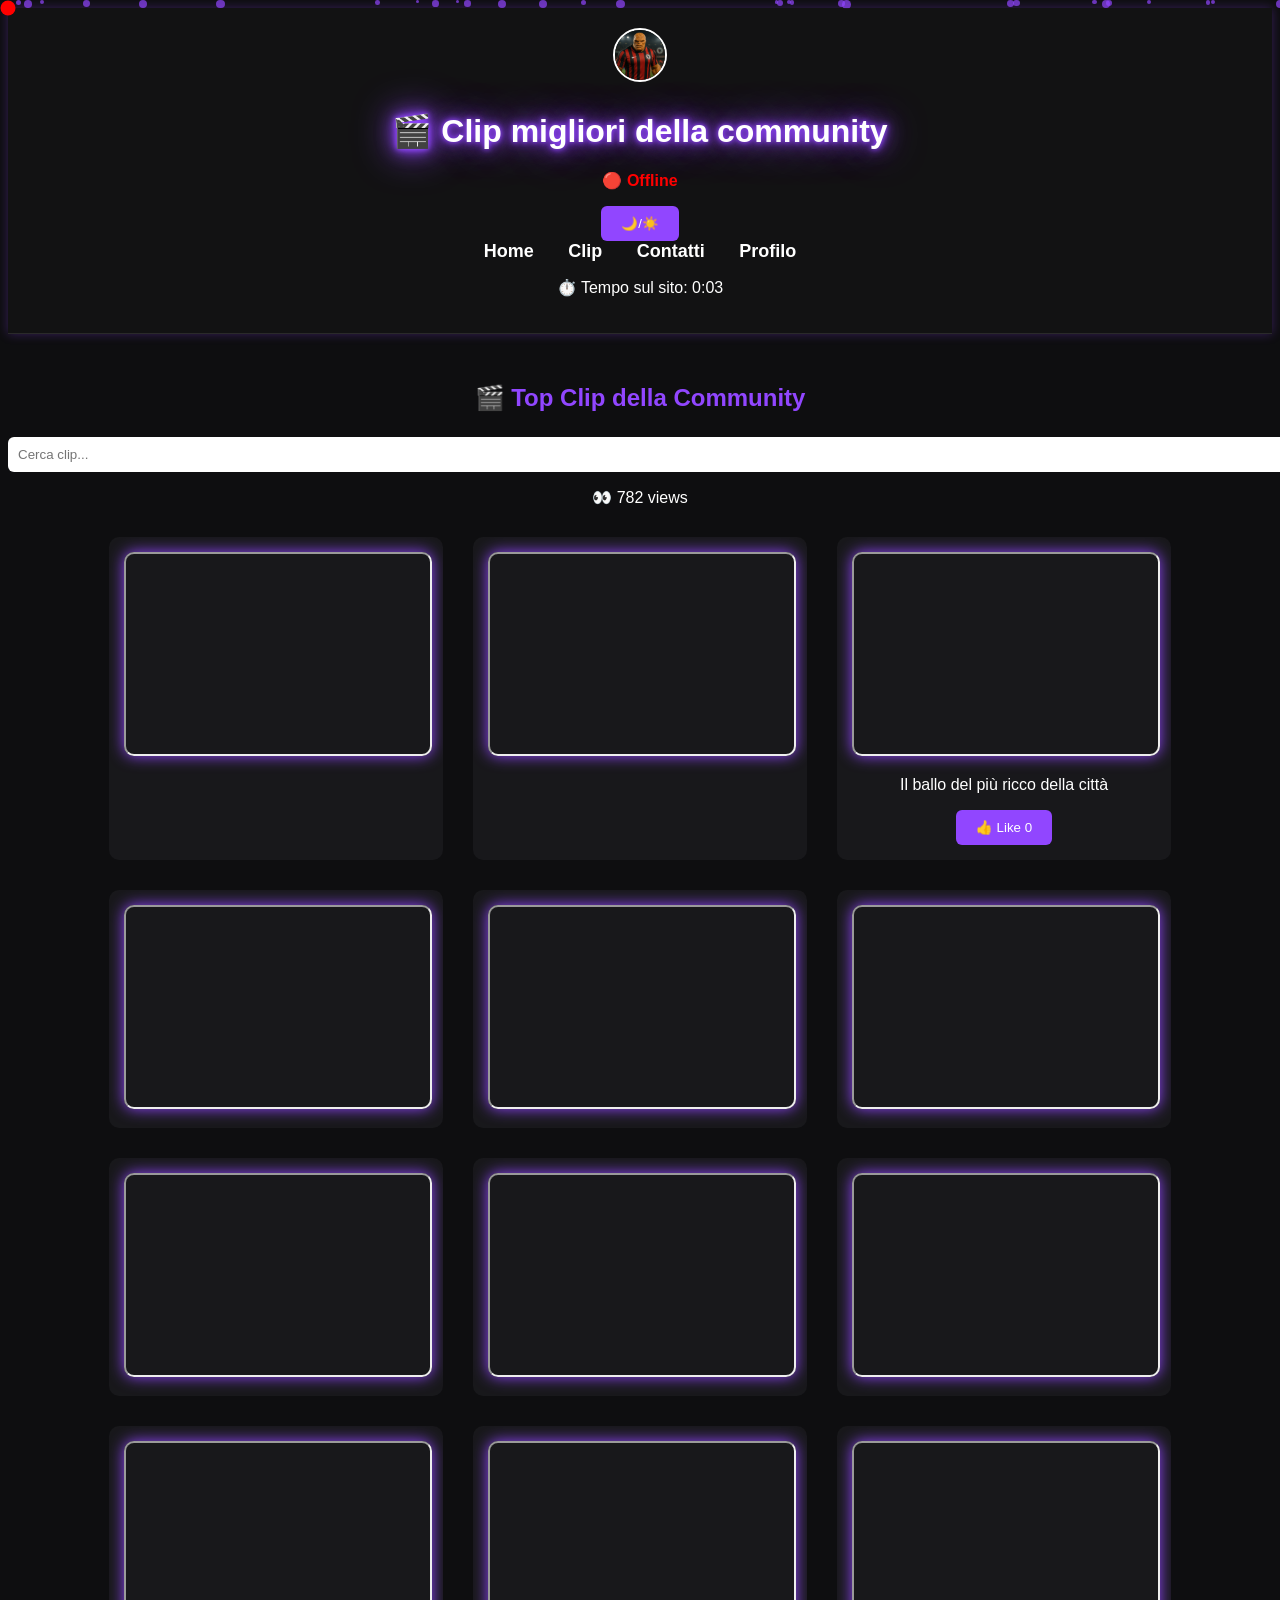
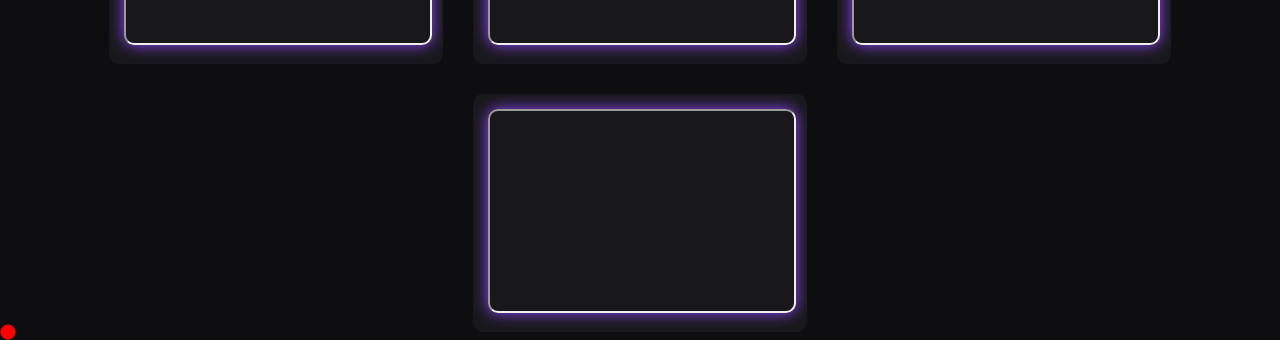
==== commit 23687d1e: "Add rage text and duplicate custom cursor div Added a rage text div and duplicated custom cursor div" ====
--- a/clips.html
+++ b/clips.html
@@ -268,6 +268,8 @@
 
     <!-- Script generale del sito -->
     <script src="js/script.js"></script>
+    <div id="rage-text">😡 MA CHE STAI FACENN??</div>
+<div class="custom-cursor"></div>
 </body>
 
 
--- a/css/style.css
+++ b/css/style.css
@@ -462,3 +462,312 @@
     transform: translate(-50%, -50%);
     transition: transform 0.1s ease;
 }
+
+/* ===== MINIGIOCO ===== */
+
+#game-box{
+    position: fixed;
+    top: 50%;
+    left: 50%;
+    transform: translate(-50%, -50%);
+    width: 300px;
+    height: 300px;
+    background: #111;
+    padding: 20px;
+    border-radius: 10px;
+    text-align: center;
+    z-index: 9999;
+    box-shadow: 0 0 20px #9146FF;
+    overflow: hidden;
+}
+
+#click-btn{
+    position: absolute;
+    padding: 10px 15px;
+    font-size: 14px;
+    cursor: pointer;
+    background: #9146FF;
+    color: white;
+    border: none;
+    border-radius: 6px;
+    transition: 0.2s;
+}
+
+#click-btn:hover{
+    transform: scale(1.1);
+}
+
+/* ===== VERSIONE MOBILE ===== */
+@media (max-width: 768px){
+
+    body{
+        padding: 10px;
+    }
+
+    h1{
+        font-size: 24px;
+    }
+
+    h2{
+        font-size: 20px;
+    }
+
+    nav{
+        display: flex;
+        flex-direction: column;
+        gap: 10px;
+    }
+
+    nav a{
+        font-size: 16px;
+    }
+
+    .header-container{
+        flex-direction: column;
+    }
+
+    .profile-img{
+        width: 70px;
+        height: 70px;
+    }
+
+    iframe{
+        width: 100%;
+        height: auto;
+    }
+
+    .clips-grid{
+        flex-direction: column;
+        align-items: center;
+    }
+
+    .clip-box{
+        width: 100%;
+        max-width: 350px;
+    }
+
+    .hero{
+        padding: 20px;
+        margin: 20px 0;
+    }
+
+    .twitch-button,
+    .discord-button,
+    button{
+        width: 100%;
+        max-width: 300px;
+    }
+
+}
+
+/* ===== MENU HAMBURGER ===== */
+
+.menu-toggle{
+    display:none;
+    font-size:30px;
+    color:white;
+    cursor:pointer;
+}
+
+/* MOBILE */
+@media (max-width:768px){
+
+    .menu-toggle{
+        display:block;
+    }
+
+    nav{
+        display:none;
+        flex-direction:column;
+        background:#18181b;
+        padding:15px;
+        border-radius:10px;
+        margin-top:10px;
+    }
+
+    nav.active{
+        display:flex;
+    }
+
+}
+
+/* ===== PARTICELLE BACKGROUND ===== */
+
+#particles{
+    position: fixed;
+    width: 100%;
+    height: 100%;
+    top: 0;
+    left: 0;
+    z-index: -1;
+    overflow: hidden;
+}
+
+.particle{
+    position: absolute;
+    width: 6px;
+    height: 6px;
+    background: rgba(145, 70, 255, 0.7);
+    border-radius: 50%;
+    animation: float 10s linear infinite;
+}
+
+@keyframes float{
+    from{
+        transform: translateY(100vh);
+        opacity: 0;
+    }
+
+    10%{
+        opacity:1;
+    }
+
+    90%{
+        opacity:1;
+    }
+
+    to{
+        transform: translateY(-100px);
+        opacity:0;
+    }
+}
+
+/* ===== GLOW TITOLO ===== */
+
+.glow-title{
+    color: white;
+    text-shadow:
+        0 0 5px #9146FF,
+        0 0 10px #9146FF,
+        0 0 20px #9146FF,
+        0 0 40px #9146FF;
+
+    animation: glowPulse 2s infinite alternate;
+}
+
+@keyframes glowPulse{
+    from{
+        text-shadow:
+            0 0 5px #9146FF,
+            0 0 10px #9146FF,
+            0 0 20px #9146FF;
+    }
+
+    to{
+        text-shadow:
+            0 0 10px #9146FF,
+            0 0 20px #9146FF,
+            0 0 40px #9146FF,
+            0 0 60px #9146FF;
+    }
+}
+
+/* ===== SECRET PAGE ===== */
+
+.secret-body{
+    background:black;
+    color:red;
+    text-align:center;
+    font-family:Arial;
+}
+
+.secret-container{
+    margin-top:150px;
+}
+
+.secret-container h1{
+    font-size:40px;
+    animation: pulseRed 1s infinite;
+}
+
+@keyframes pulseRed{
+    0%{opacity:1;}
+    50%{opacity:0.5;}
+    100%{opacity:1;}
+}
+
+.secret-container button{
+    margin-top:20px;
+    background:red;
+    color:white;
+    padding:15px;
+    border:none;
+    border-radius:10px;
+    cursor:pointer;
+}
+
+/* ===== RAGE MODE ===== */
+
+.rage-mode{
+    background: #300000 !important;
+    color: red !important;
+}
+
+.rage-mode *{
+    animation: shake 0.2s infinite;
+}
+
+@keyframes shake{
+    0%{ transform: translate(0,0);}
+    25%{ transform: translate(2px,-2px);}
+    50%{ transform: translate(-2px,2px); }
+    75%{ transform: translate(2px,2px); }
+    100%{ transform: translate(0,0); }
+}
+
+/* TESTO RAGE */
+
+#rage-text{
+    position: fixed;
+    top: 40%;
+    left: 50%;
+    transform: translate(-50%, -50%);
+    font-size: 30px;
+    color: red;
+    z-index: 9999;
+    text-align: center;
+    display: none;
+}
+
+.flash{
+    position: fixed;
+    top:0;
+    left:0;
+    width:100%;
+    height:100%;
+    background:white;
+    z-index:99999;
+    opacity:0.8;
+    animation: flashAnim 0.5s forwards;
+}
+
+@keyframes flashAnim{
+    0%{ opacity:0.9;}
+    100%{ opacity:0;}
+}
+
+.glitch{
+    animation: glitch 0.2s infinite;
+}
+
+@keyframes glitch{
+    0%{ transform: translate(0); }
+    20%{ transform: translate(-2px,2px); }
+    40%{ transform: translate(-2px,-2px); }
+    60%{ transform: translate(2px,2px); }
+    80%{ transform: translate(2px,-2px); }
+    100%{ transform: translate(0); }
+}
+
+/* CURSORE RAGE */
+
+.custom-cursor{
+    position: fixed;
+    width: 15px;
+    height: 15px;
+    background: red;
+    border-radius: 50%;
+    pointer-events: none;
+    z-index: 99999;
+    transition: transform 0.05s;
+}
